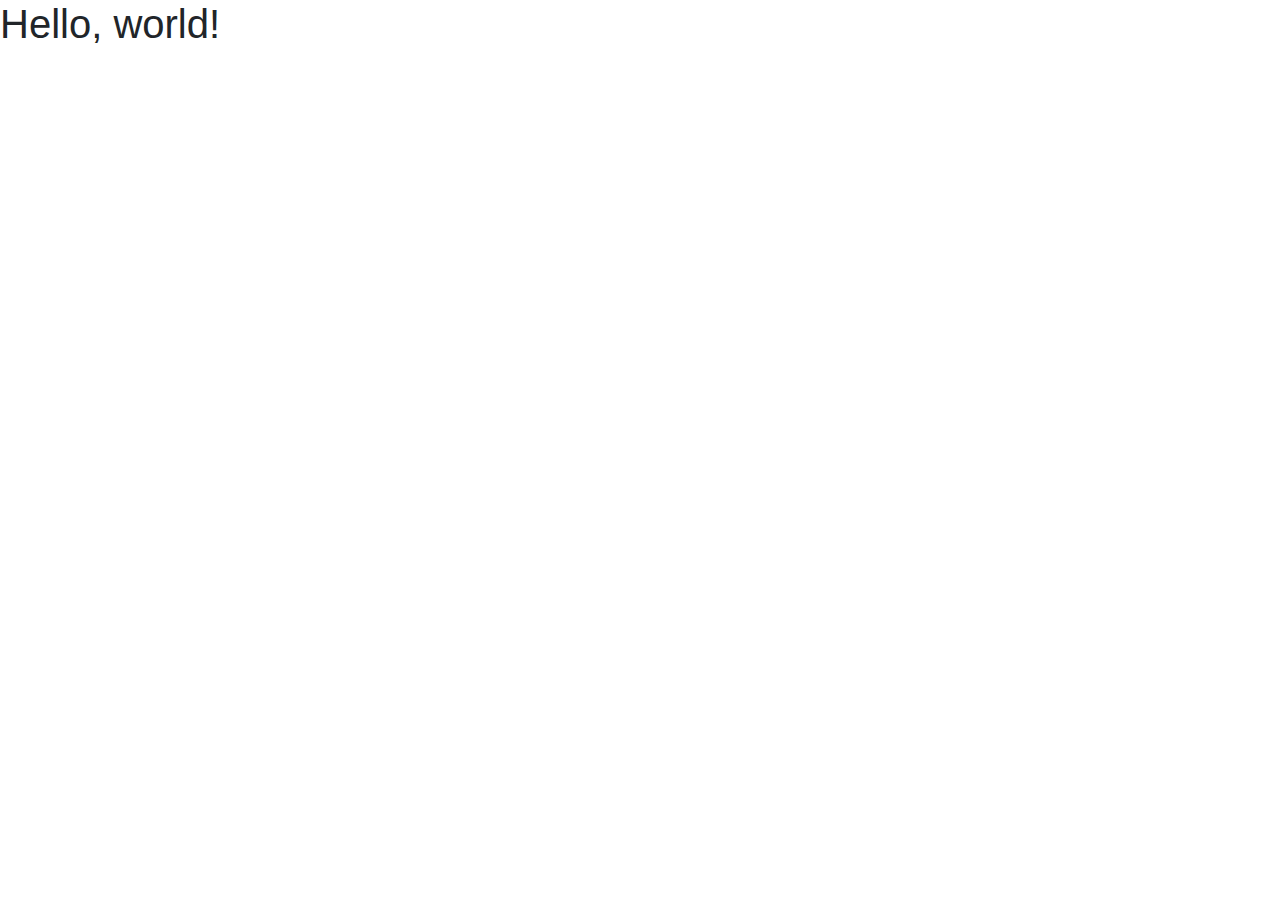
==== index.html @ d6668790 "Initial commit" ====
<!doctype html>
<html lang="en">
  <head>
    <!-- Required meta tags -->
    <meta charset="utf-8">
    <meta name="viewport" content="width=device-width, initial-scale=1, shrink-to-fit=no">

    <!-- Bootstrap CSS -->
    <link rel="stylesheet" href="https://stackpath.bootstrapcdn.com/bootstrap/4.5.2/css/bootstrap.min.css" integrity="sha384-JcKb8q3iqJ61gNV9KGb8thSsNjpSL0n8PARn9HuZOnIxN0hoP+VmmDGMN5t9UJ0Z" crossorigin="anonymous">

    <title>Hello, world!</title>
  </head>
  <body>
    <h1>Hello, world!</h1>

    <!-- Optional JavaScript -->
    <!-- jQuery first, then Popper.js, then Bootstrap JS -->
    <script src="https://code.jquery.com/jquery-3.5.1.slim.min.js" integrity="sha384-DfXdz2htPH0lsSSs5nCTpuj/zy4C+OGpamoFVy38MVBnE+IbbVYUew+OrCXaRkfj" crossorigin="anonymous"></script>
    <script src="https://cdn.jsdelivr.net/npm/popper.js@1.16.1/dist/umd/popper.min.js" integrity="sha384-9/reFTGAW83EW2RDu2S0VKaIzap3H66lZH81PoYlFhbGU+6BZp6G7niu735Sk7lN" crossorigin="anonymous"></script>
    <script src="https://stackpath.bootstrapcdn.com/bootstrap/4.5.2/js/bootstrap.min.js" integrity="sha384-B4gt1jrGC7Jh4AgTPSdUtOBvfO8shuf57BaghqFfPlYxofvL8/KUEfYiJOMMV+rV" crossorigin="anonymous"></script>
  </body>
</html>
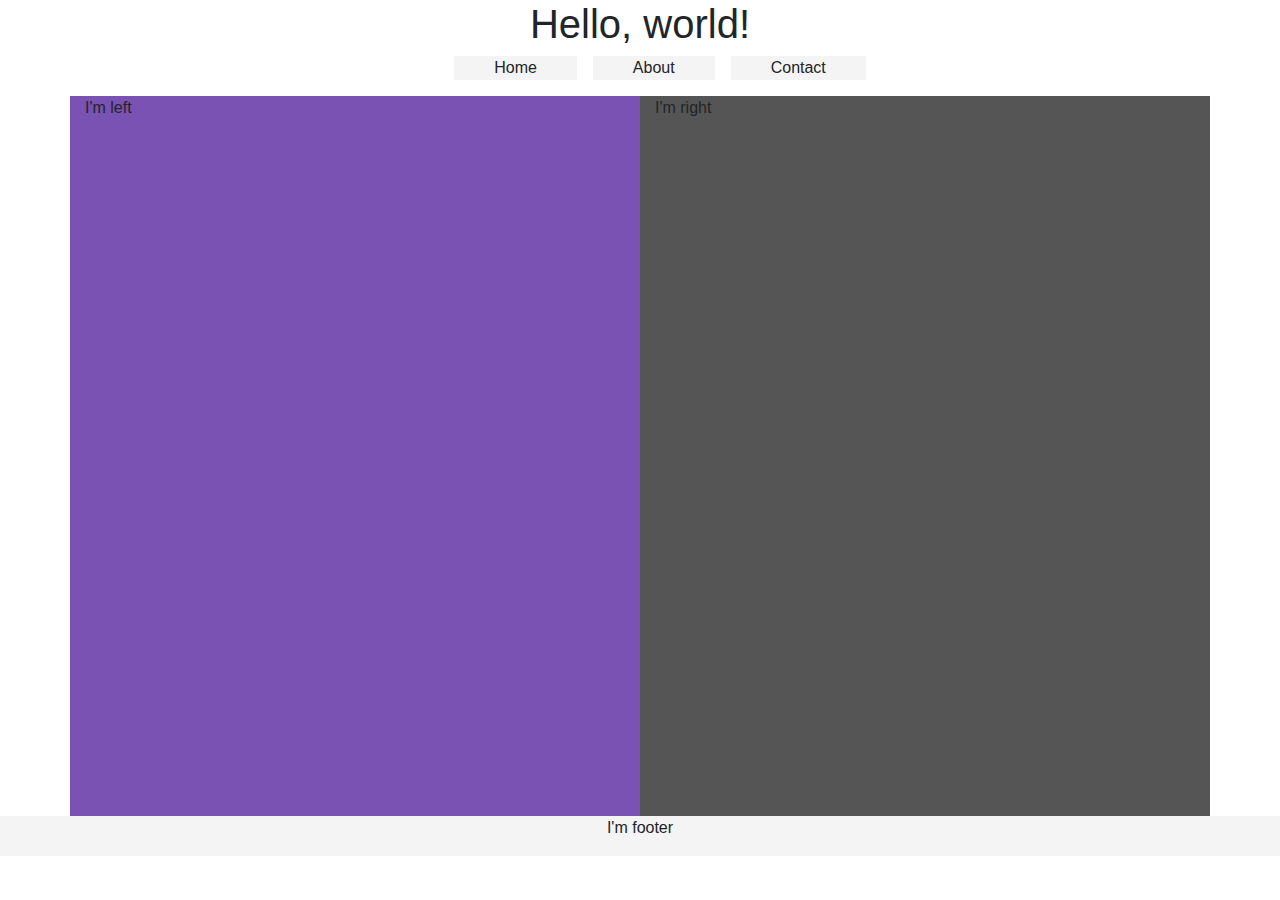
==== commit 740bf5d9: "worked on take home challenge. Inside the index I added the following with styles: nav, two column s" ====
--- a/index.html
+++ b/index.html
@@ -1,22 +1,73 @@
-<!doctype html>
+<!DOCTYPE html>
 <html lang="en">
   <head>
     <!-- Required meta tags -->
-    <meta charset="utf-8">
-    <meta name="viewport" content="width=device-width, initial-scale=1, shrink-to-fit=no">
+    <meta charset="utf-8" />
+    <meta
+      name="viewport"
+      content="width=device-width, initial-scale=1, shrink-to-fit=no"
+    />
 
     <!-- Bootstrap CSS -->
-    <link rel="stylesheet" href="https://stackpath.bootstrapcdn.com/bootstrap/4.5.2/css/bootstrap.min.css" integrity="sha384-JcKb8q3iqJ61gNV9KGb8thSsNjpSL0n8PARn9HuZOnIxN0hoP+VmmDGMN5t9UJ0Z" crossorigin="anonymous">
+    <link
+      rel="stylesheet"
+      href="https://stackpath.bootstrapcdn.com/bootstrap/4.5.2/css/bootstrap.min.css"
+      integrity="sha384-JcKb8q3iqJ61gNV9KGb8thSsNjpSL0n8PARn9HuZOnIxN0hoP+VmmDGMN5t9UJ0Z"
+      crossorigin="anonymous"
+    />
 
     <title>Hello, world!</title>
+    <link rel="stylesheet" href="css/styles.css" />
   </head>
   <body>
-    <h1>Hello, world!</h1>
-
+    <h1 class="text-center">Hello, world!</h1>
+    <!-- (nav.container-fluid>.row>.col-md>(ul.row.justify-content-center>(li{Home}+li{About}+li{Contact})))*1 -->
+    <nav class="container-fluid">
+      <div class="row">
+        <div class="col-md">
+          <ul class="row justify-content-center">
+            <li>Home</li>
+            <li>About</li>
+            <li>Contact</li>
+          </ul>
+        </div>
+      </div>
+    </nav>
+    <!-- (.container-sm>.row.height_80>(.col.color_purple>p{I'm left})+(.col.color_grey>p{I'm right}))*1 -->
+    <div class="container-sm">
+      <div class="row height_80">
+        <div class="col color_purple">
+          <p>I'm left</p>
+        </div>
+        <div class="col color_grey">
+          <p>I'm right</p>
+        </div>
+      </div>
+    </div>
+    <!-- footer.container-fluid>.row>.col>p.text-center{I'm footer}*1 -->
+    <footer class="container-fluid">
+      <div class="row">
+        <div class="col">
+          <p class="text-center">I'm footer</p>
+        </div>
+      </div>
+    </footer>
     <!-- Optional JavaScript -->
     <!-- jQuery first, then Popper.js, then Bootstrap JS -->
-    <script src="https://code.jquery.com/jquery-3.5.1.slim.min.js" integrity="sha384-DfXdz2htPH0lsSSs5nCTpuj/zy4C+OGpamoFVy38MVBnE+IbbVYUew+OrCXaRkfj" crossorigin="anonymous"></script>
-    <script src="https://cdn.jsdelivr.net/npm/popper.js@1.16.1/dist/umd/popper.min.js" integrity="sha384-9/reFTGAW83EW2RDu2S0VKaIzap3H66lZH81PoYlFhbGU+6BZp6G7niu735Sk7lN" crossorigin="anonymous"></script>
-    <script src="https://stackpath.bootstrapcdn.com/bootstrap/4.5.2/js/bootstrap.min.js" integrity="sha384-B4gt1jrGC7Jh4AgTPSdUtOBvfO8shuf57BaghqFfPlYxofvL8/KUEfYiJOMMV+rV" crossorigin="anonymous"></script>
+    <script
+      src="https://code.jquery.com/jquery-3.5.1.slim.min.js"
+      integrity="sha384-DfXdz2htPH0lsSSs5nCTpuj/zy4C+OGpamoFVy38MVBnE+IbbVYUew+OrCXaRkfj"
+      crossorigin="anonymous"
+    ></script>
+    <script
+      src="https://cdn.jsdelivr.net/npm/popper.js@1.16.1/dist/umd/popper.min.js"
+      integrity="sha384-9/reFTGAW83EW2RDu2S0VKaIzap3H66lZH81PoYlFhbGU+6BZp6G7niu735Sk7lN"
+      crossorigin="anonymous"
+    ></script>
+    <script
+      src="https://stackpath.bootstrapcdn.com/bootstrap/4.5.2/js/bootstrap.min.js"
+      integrity="sha384-B4gt1jrGC7Jh4AgTPSdUtOBvfO8shuf57BaghqFfPlYxofvL8/KUEfYiJOMMV+rV"
+      crossorigin="anonymous"
+    ></script>
   </body>
-</html>+</html>
--- a/css/styles.css
+++ b/css/styles.css
@@ -0,0 +1,25 @@
+ul {
+  list-style: none;
+}
+
+ul li {
+  padding: 0 2.5rem;
+  margin: 0 0.5rem;
+}
+
+.height_80 {
+  height: 80vh;
+}
+
+.color_purple {
+  background-color: #7952b3;
+}
+
+.color_grey {
+  background-color: #555;
+}
+
+footer,
+ul li {
+  background-color: #f4f4f4;
+}
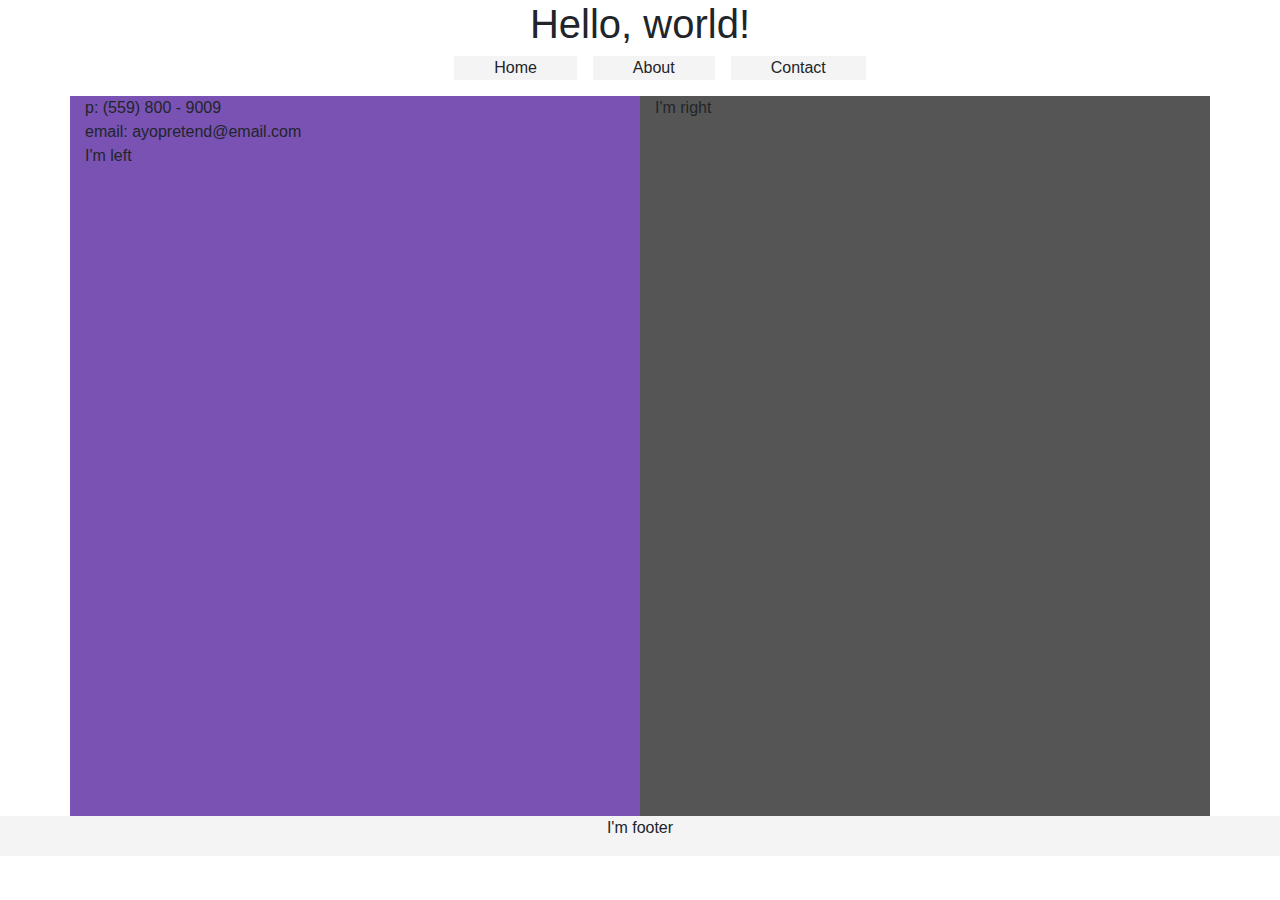
==== commit c8fa99e6: "fixed changes that were requested: added phone number and email to index" ====
--- a/index.html
+++ b/index.html
@@ -37,6 +37,16 @@
     <div class="container-sm">
       <div class="row height_80">
         <div class="col color_purple">
+          <div class="row">
+            <div class="col">
+              <span>p: (559) 800 - 9009</span>
+            </div>
+          </div>
+          <div class="row">
+            <div class="col">
+              <span>email: ayopretend@email.com</span>
+            </div>
+          </div>
           <p>I'm left</p>
         </div>
         <div class="col color_grey">
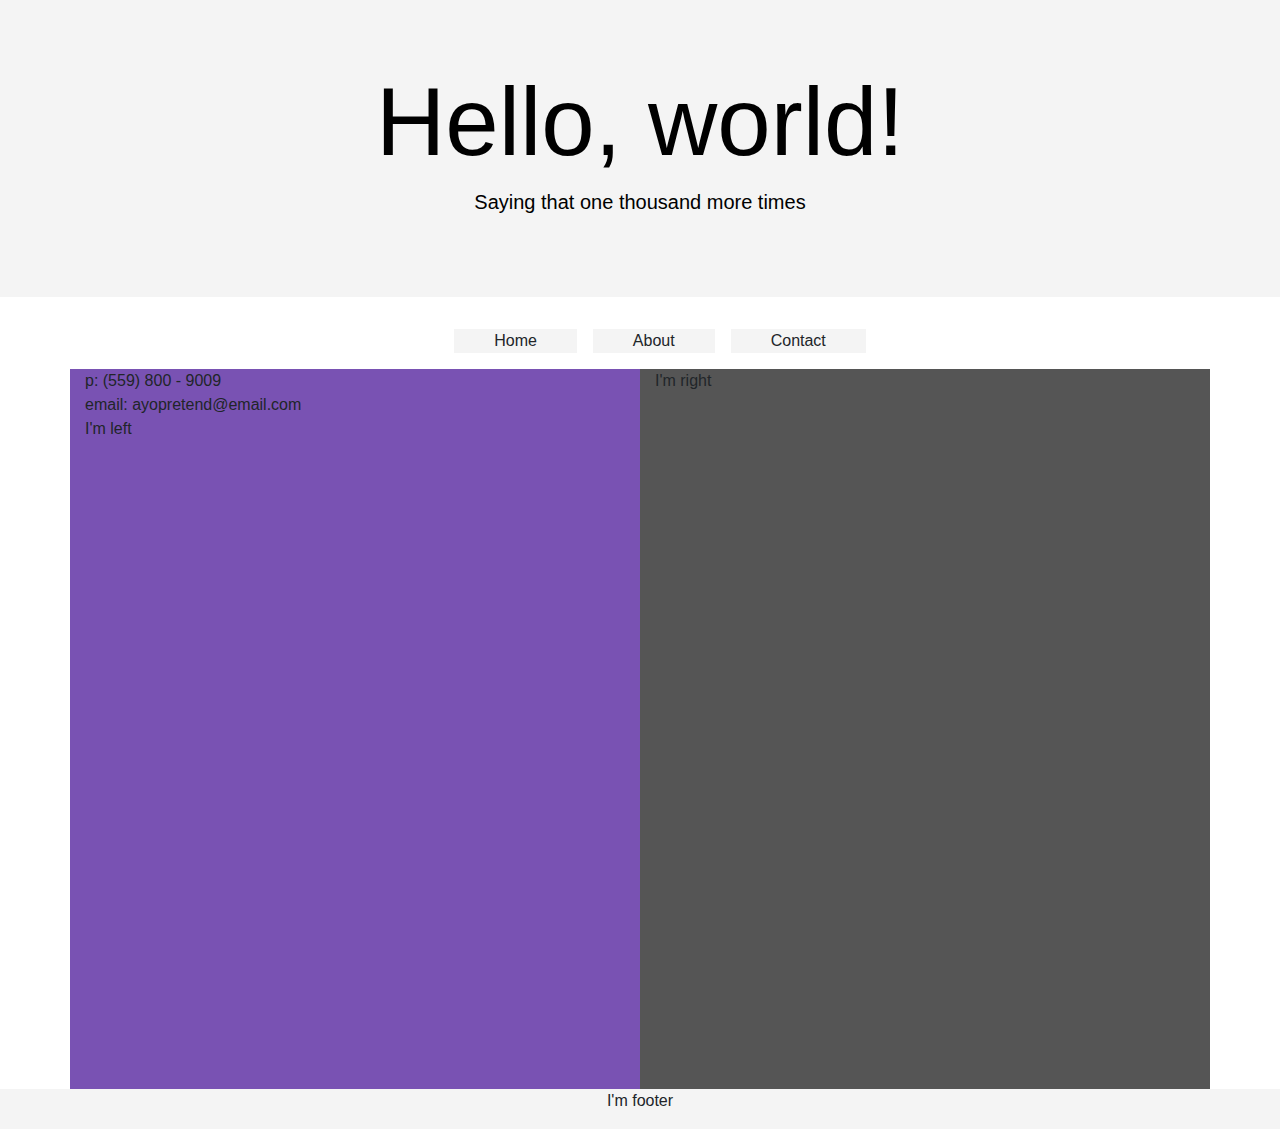
==== commit 27c525ca: "I added BS jumbotron component to the index file and updated styles in the styling file." ====
--- a/index.html
+++ b/index.html
@@ -20,7 +20,12 @@
     <link rel="stylesheet" href="css/styles.css" />
   </head>
   <body>
-    <h1 class="text-center">Hello, world!</h1>
+    <div class="jumbotron jumbotron-fluid">
+      <div class="container">
+        <h1 class="display-1 text-center">Hello, world!</h1>
+        <p class="lead text-center">Saying that one thousand more times</p>
+      </div>
+    </div>
     <!-- (nav.container-fluid>.row>.col-md>(ul.row.justify-content-center>(li{Home}+li{About}+li{Contact})))*1 -->
     <nav class="container-fluid">
       <div class="row">
--- a/css/styles.css
+++ b/css/styles.css
@@ -1,3 +1,10 @@
+:root {
+  --purple: #7952b3;
+  --w_300: 300;
+  --grey: #555;
+  --light_grey: #f4f4f4;
+}
+
 ul {
   list-style: none;
 }
@@ -12,7 +19,7 @@
 }
 
 .color_purple {
-  background-color: #7952b3;
+  background-color: var(--purple);
 }
 
 .color_grey {
@@ -23,3 +30,9 @@
 ul li {
   background-color: #f4f4f4;
 }
+
+.jumbotron {
+  background-color: var(--light_grey);
+  color: #000;
+  font-weight: var(--w_300);
+}
